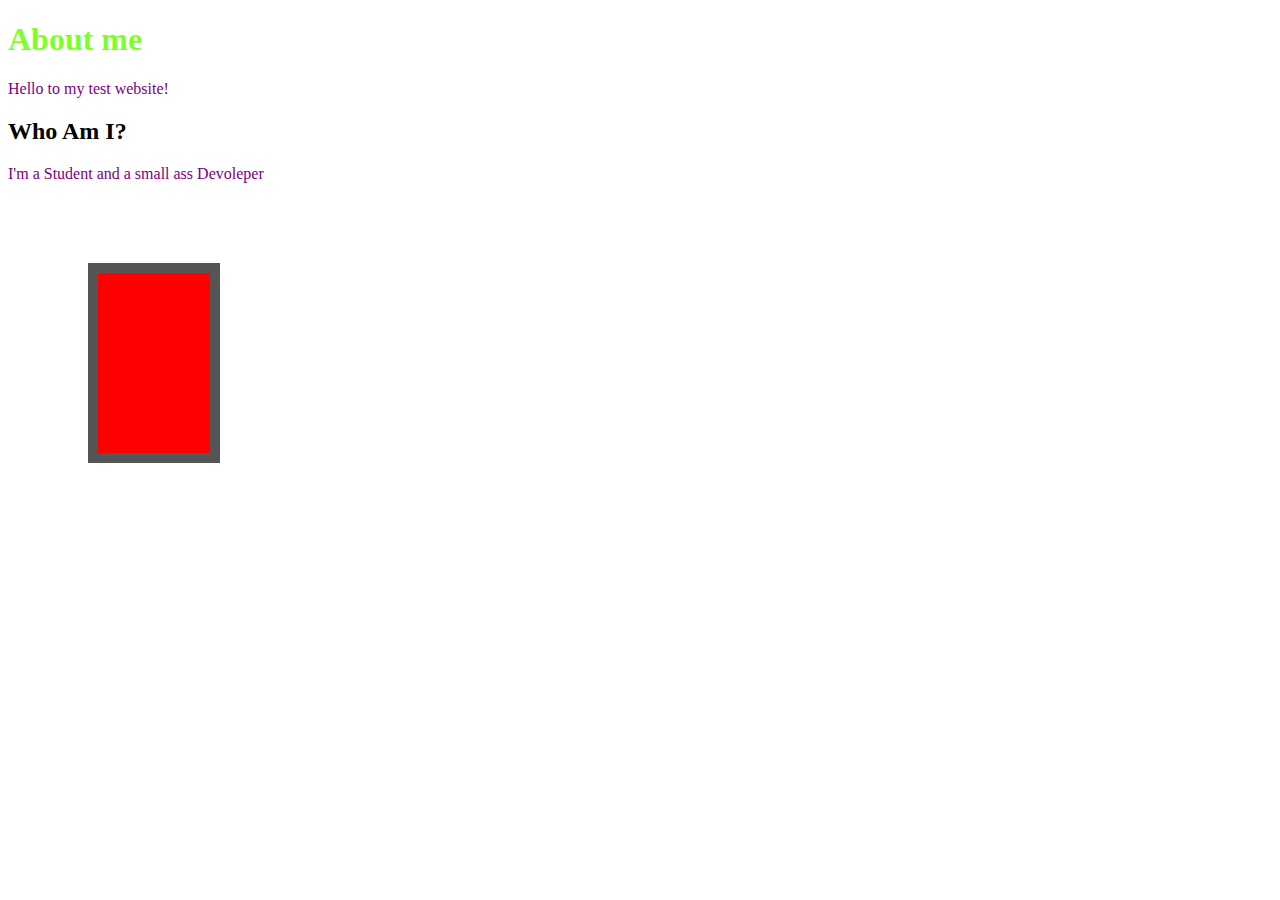
==== About_me.html @ b055326f "Small Changes" ====
<!DOCTYPE html>
<html lang="en">
  <head>
    <meta charset="UTF-8" />
    <meta http-equiv="X-UA-Compatible" content="IE=edge" />
    <meta name="viewport" content="width=device-width, initial-scale=1.0" />
    <title>Imagination</title>
    <link rel="stylesheet" href="styles.css" />
  </head>
  <body>
    <h1>About me</h1>
    <p>Hello to my test website!</p>
    <h2 class="blue">Who Am I?</h2>
    <p>I'm a Student and a small ass Devoleper</p>
    <div class="box"></div>
    <p></p>
  </body>
</html>
---- styles.css ----
.blue {
  color: rgba(255, 255, 0, 0.5);
  color: #00000000;
  color: rgb(0, 0, 0);
}

h1 {
  color: rgba(103, 255, 1, 0.856);
}

body {
  color: purple;
}

.box {
  height: 100px;
  width: 2rem;
  padding: 40px;
  margin: 80px;
  border: 10px solid rgb(85, 85, 85);
  background-color: red;
}
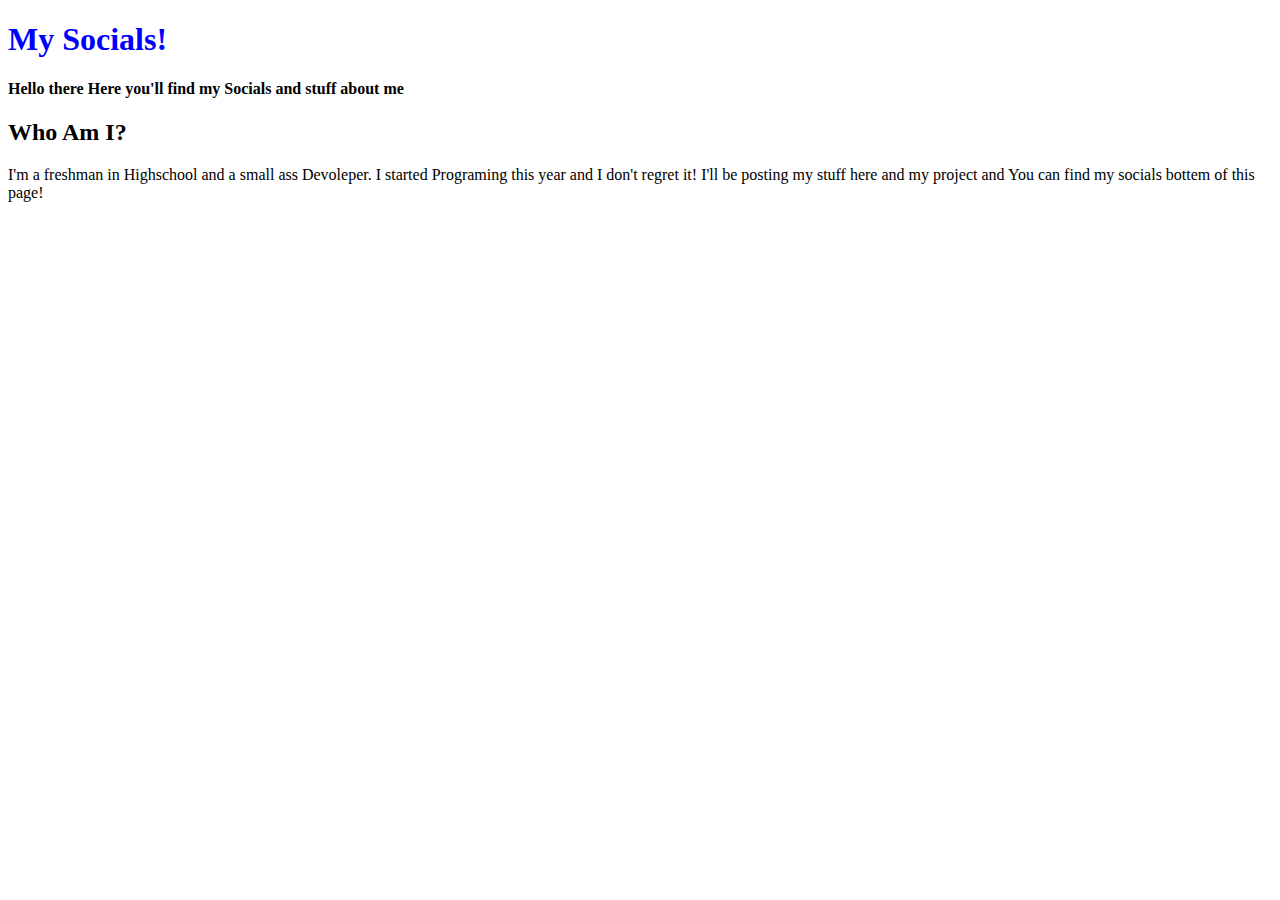
==== commit d2e14225: "Added what I'm going to do in the page!" ====
--- a/About_me.html
+++ b/About_me.html
@@ -8,10 +8,14 @@
     <link rel="stylesheet" href="styles.css" />
   </head>
   <body>
-    <h1>About me</h1>
-    <p>Hello to my test website!</p>
+    <h1>My Socials!</h1>
+    <h4>Hello there Here you'll find my Socials and stuff about me</h4>
     <h2 class="blue">Who Am I?</h2>
-    <p>I'm a Student and a small ass Devoleper</p>
+    <p>
+      I'm a freshman in Highschool and a small ass Devoleper. I started
+      Programing this year and I don't regret it! I'll be posting my stuff here
+      and my project and You can find my socials bottem of this page!
+    </p>
     <div class="box"></div>
     <p></p>
   </body>
--- a/styles.css
+++ b/styles.css
@@ -5,18 +5,18 @@
 }
 
 h1 {
-  color: rgba(103, 255, 1, 0.856);
+  color: blue;
 }
 
 body {
-  color: purple;
+  color: black;
 }
 
-.box {
+/* .box {
   height: 100px;
   width: 2rem;
   padding: 40px;
   margin: 80px;
   border: 10px solid rgb(85, 85, 85);
   background-color: red;
-}
+} */
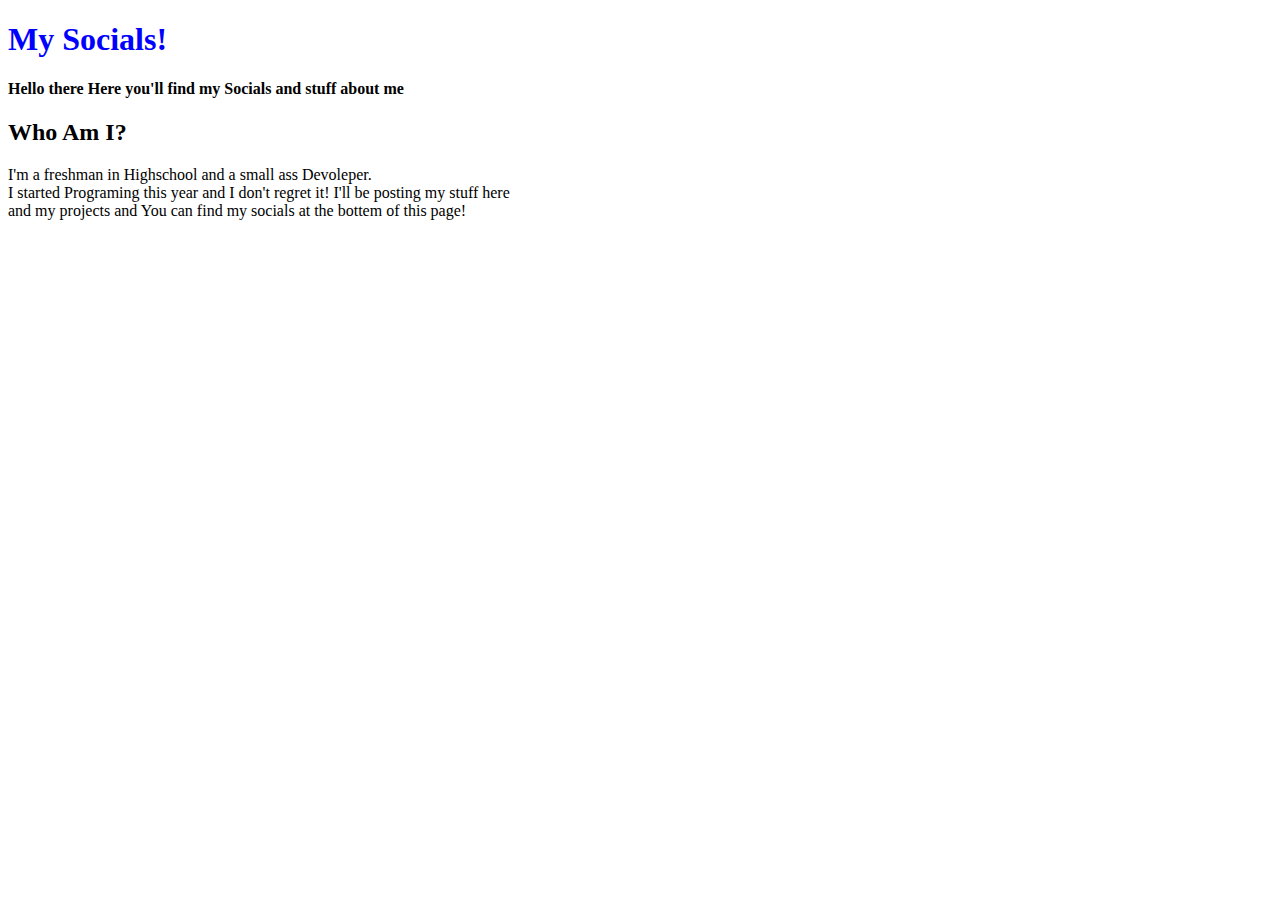
==== commit 6814c150: "Small changes" ====
--- a/About_me.html
+++ b/About_me.html
@@ -12,9 +12,9 @@
     <h4>Hello there Here you'll find my Socials and stuff about me</h4>
     <h2 class="blue">Who Am I?</h2>
     <p>
-      I'm a freshman in Highschool and a small ass Devoleper. I started
-      Programing this year and I don't regret it! I'll be posting my stuff here
-      and my project and You can find my socials bottem of this page!
+      I'm a freshman in Highschool and a small ass Devoleper. </br> I started
+      Programing this year and I don't regret it! I'll be posting my stuff here </br>
+      and my projects and You can find my socials at the bottem of this page!
     </p>
     <div class="box"></div>
     <p></p>
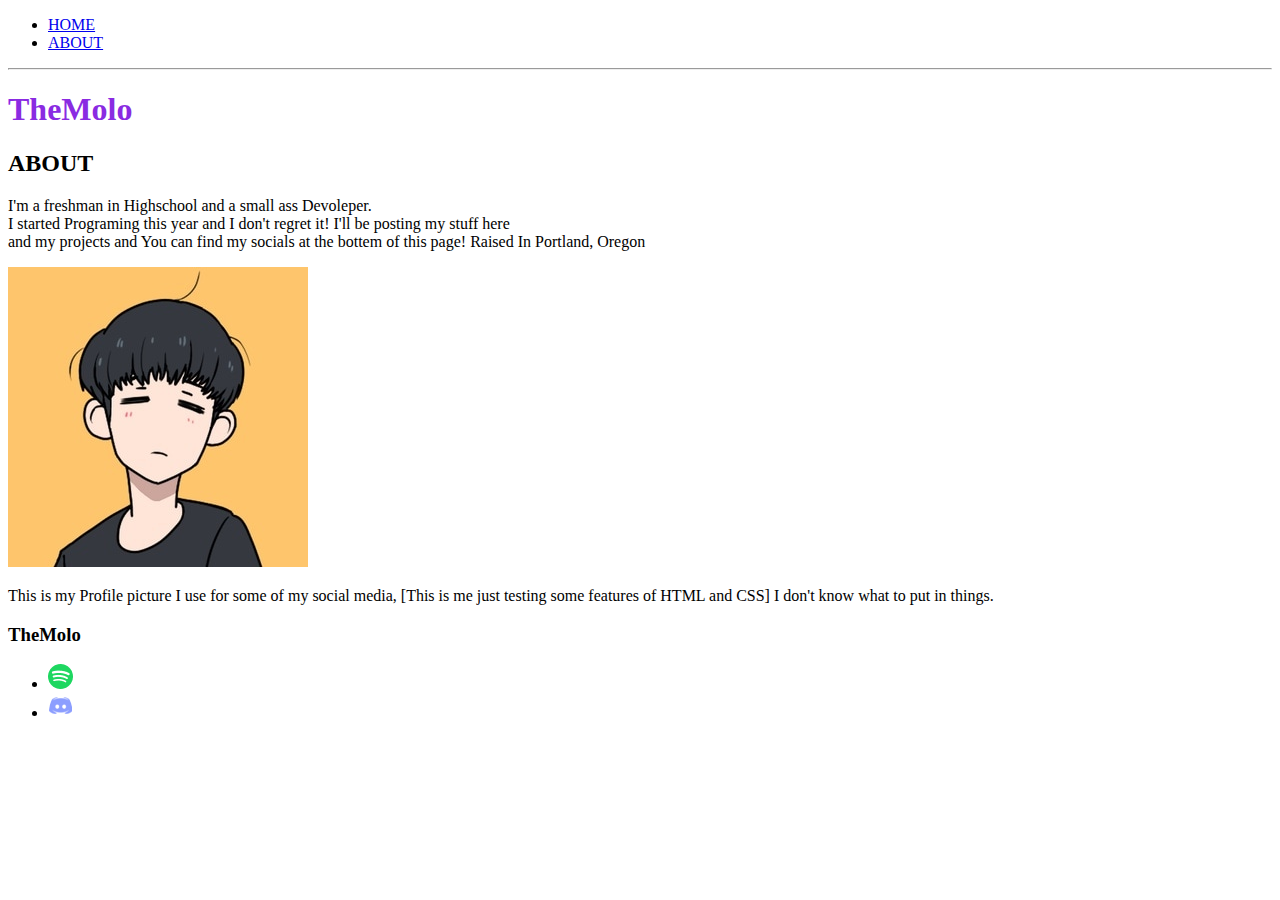
==== commit f7deee02: "Added More info into Index and a new page! Also added a new Images folder" ====
--- a/About_me.html
+++ b/About_me.html
@@ -3,20 +3,46 @@
   <head>
     <meta charset="UTF-8" />
     <meta http-equiv="X-UA-Compatible" content="IE=edge" />
-    <meta name="viewport" content="width=device-width, initial-scale=1.0" />
-    <title>Imagination</title>
+   <meta name="description" content="This is a description" />
+    <title>TheMology | ABOUT</title>
     <link rel="stylesheet" href="styles.css" />
   </head>
   <body>
-    <h1>My Socials!</h1>
-    <h4>Hello there Here you'll find my Socials and stuff about me</h4>
-    <h2 class="blue">Who Am I?</h2>
-    <p>
-      I'm a freshman in Highschool and a small ass Devoleper. </br> I started
+    <header>
+      <nav>
+        <ul>
+          <li><a href="index.html">HOME</a></li>
+          <li><a href="About_me.html">ABOUT</a></li>
+        </ul>
+      </nav>
+      <hr>
+      <h1>TheMolo</h1>
+    </header>
+    <section>
+      <h2>ABOUT</h2>
+      <p>I'm a freshman in Highschool and a small ass Devoleper. </br> I started
       Programing this year and I don't regret it! I'll be posting my stuff here </br>
-      and my projects and You can find my socials at the bottem of this page!
-    </p>
-    <div class="box"></div>
-    <p></p>
+      and my projects and You can find my socials at the bottem of this page! Raised In Portland, Oregon </br>
+      </p>
+      <img src="Images/Molo_pfp.jpg">
+      <p>This is my Profile picture I use for some of my social media, [This is me just testing some features of HTML and CSS]
+        I don't know what to put in things.
+      </p>
+    </section>
+    <footer>
+      <h3>TheMolo</h3>
+      <ul>
+        <li>
+          <a href="https://www.spotify.com" target="_blank">
+            <img src="Images/Spotify Logo.png" />
+          </a>
+        </li>
+        <li>
+          <a href="https://www.discord.com" target="_blank">
+            <img src="Images/Discord_icon.png" />
+          </a>
+        </li>
+      </ul>
+    </footer>
   </body>
 </html>
--- a/styles.css
+++ b/styles.css
@@ -1,11 +1,5 @@
-.blue {
-  color: rgba(255, 255, 0, 0.5);
-  color: #00000000;
-  color: rgb(0, 0, 0);
-}
-
 h1 {
-  color: blue;
+  color: blueviolet;
 }
 
 body {
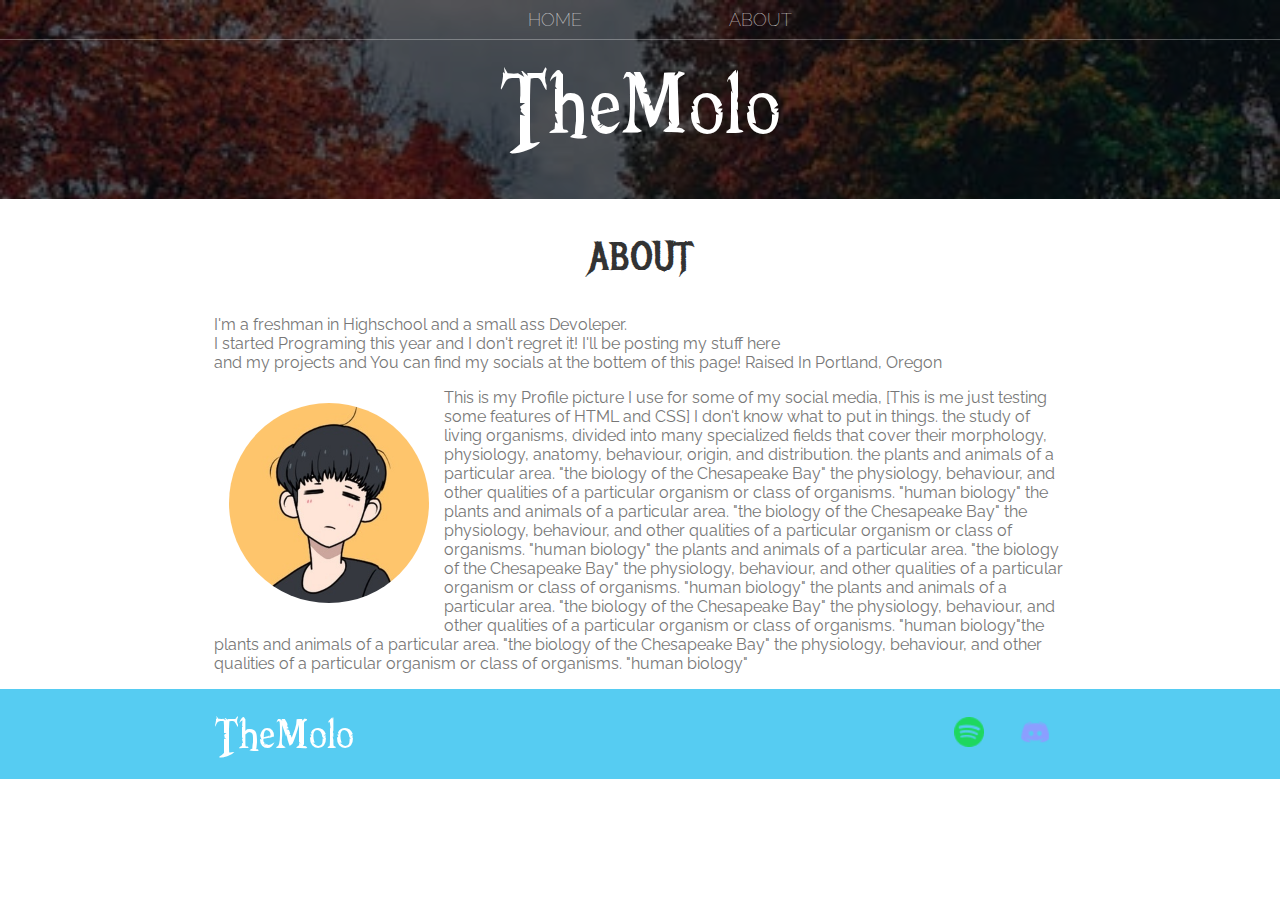
==== commit b2d42ac4: "Added some CSS to The About page" ====
--- a/About_me.html
+++ b/About_me.html
@@ -8,41 +8,58 @@
     <link rel="stylesheet" href="styles.css" />
   </head>
   <body>
-    <header>
-      <nav>
+    <header class="main-header">
+      <nav class="nav main-nav">
         <ul>
           <li><a href="index.html">HOME</a></li>
           <li><a href="About_me.html">ABOUT</a></li>
         </ul>
       </nav>
-      <hr>
-      <h1>TheMolo</h1>
+      <h1 class="my-name my-name-large">TheMolo</h1>
     </header>
-    <section>
-      <h2>ABOUT</h2>
+    <section class="content-section container">
+      <h2 class="section-header">ABOUT</h2>
       <p>I'm a freshman in Highschool and a small ass Devoleper. </br> I started
       Programing this year and I don't regret it! I'll be posting my stuff here </br>
       and my projects and You can find my socials at the bottem of this page! Raised In Portland, Oregon </br>
       </p>
-      <img src="Images/Molo_pfp.jpg">
+      <img class="about-image" src="Images/Molo_pfp.jpg">
       <p>This is my Profile picture I use for some of my social media, [This is me just testing some features of HTML and CSS]
-        I don't know what to put in things.
+        I don't know what to put in things. the study of living organisms, divided into many specialized fields that cover their morphology, physiology, anatomy, behaviour, origin, and distribution.
+      the plants and animals of a particular area.
+      "the biology of the Chesapeake Bay"
+      the physiology, behaviour, and other qualities of a particular organism or class of organisms.
+      "human biology" the plants and animals of a particular area.
+      "the biology of the Chesapeake Bay"
+      the physiology, behaviour, and other qualities of a particular organism or class of organisms.
+      "human biology" the plants and animals of a particular area.
+      "the biology of the Chesapeake Bay"
+      the physiology, behaviour, and other qualities of a particular organism or class of organisms.
+      "human biology" the plants and animals of a particular area.
+      "the biology of the Chesapeake Bay"
+      the physiology, behaviour, and other qualities of a particular organism or class of organisms.
+      "human biology"the plants and animals of a particular area.
+      "the biology of the Chesapeake Bay"
+      the physiology, behaviour, and other qualities of a particular organism or class of organisms.
+      "human biology"
       </p>
     </section>
-    <footer>
-      <h3>TheMolo</h3>
-      <ul>
-        <li>
-          <a href="https://www.spotify.com" target="_blank">
-            <img src="Images/Spotify Logo.png" />
-          </a>
-        </li>
-        <li>
-          <a href="https://www.discord.com" target="_blank">
-            <img src="Images/Discord_icon.png" />
-          </a>
-        </li>
-      </ul>
+    <footer class="main-footer">
+      <div class="container main-footer-container">
+        <h3 class="my-name">TheMolo</h3>
+        <ul class="nav footer-nav">
+          <li>
+            <a href="https://www.spotify.com" target="_blank">
+              <img src="Images/Spotify Logo.png" />
+            </a>
+          </li>
+          <li>
+            <a href="https://www.discord.com" target="_blank">
+              <img src="Images/Discord_icon.png" />
+            </a>
+          </li>
+        </ul>
+      </div>
     </footer>
   </body>
 </html>
--- a/styles.css
+++ b/styles.css
@@ -1,16 +1,125 @@
-h1 {
-  color: blueviolet;
+@import url("https://fonts.googleapis.com/css?family=Raleway:300,400");
+@import url("https://fonts.googleapis.com/css?family=Metal+Mania");
+
+@font-face {
+  font-family: "Booter - Zero Zero";
+  src: url("Fonts/Booter\ -\ Zero\ Zero.woff") format("woff"),
+    url("Fonts/Booter\ -\ Zero\ Zero.woff2") format("woff2");
+  font-weight: normal;
+  font-style: normal;
+}
+* {
+  box-sizing: border-box;
+  font-family: Raleway;
+  color: #777;
 }
 
+html,
 body {
-  color: black;
+  margin: 0;
+  padding: 0;
 }
 
-/* .box {
-  height: 100px;
-  width: 2rem;
-  padding: 40px;
-  margin: 80px;
-  border: 10px solid rgb(85, 85, 85);
-  background-color: red;
-} */
+.nav ul {
+  margin: 0;
+}
+
+.nav li {
+  display: inline;
+}
+
+.nav a {
+  display: inline-block;
+  padding: 0.5em;
+  color: white;
+  text-decoration: none;
+}
+
+.main-nav {
+  text-align: center;
+  font-size: 1.1em;
+  font-weight: lighter;
+  border-bottom: 1px solid rgba(255, 255, 255, 0.3);
+}
+
+.main-nav li {
+  padding: 0 5%;
+}
+
+.nav a:hover {
+  background-color: rgba(255, 255, 255, 0.3);
+}
+
+.main-header {
+  background-color: rgba(0, 0, 0, 0.6);
+  background-image: url("Images/pexels-photo-1563356.jpeg");
+  background-blend-mode: multiply;
+  background-size: cover;
+  padding-bottom: 30px;
+}
+
+.my-name {
+  text-align: center;
+  margin: 0;
+  font-size: 4em;
+  font-family: "Booter - Zero Zero";
+  font-weight: normal;
+  color: white;
+}
+
+.my-name-large {
+  font-size: 8em;
+}
+
+.content-section {
+  margin: 1em;
+}
+
+.container {
+  max-width: 900px;
+  margin: 0 auto;
+  padding: 0 1.5em;
+}
+.section-header {
+  font-family: "Metal Mania";
+  font-weight: normal;
+  color: #333;
+  text-align: center;
+  font-size: 2.5em;
+}
+
+.about-image {
+  float: left;
+  height: 200px;
+  width: 200px;
+  margin: 15px;
+  border-radius: 50%;
+}
+
+.main-footer {
+  background-color: #56ccf2;
+  color: white;
+  padding: 0.25em 0;
+}
+
+.main-footer-container {
+  display: flex;
+  align-items: center;
+}
+
+.main-footer-container ul {
+  flex-grow: 1;
+  text-align: end;
+}
+
+.footer-nav li {
+  padding: 0 0.5em;
+}
+
+.footer-nav img {
+  width: 30px;
+  height: 30px;
+}
+
+.btn {
+}
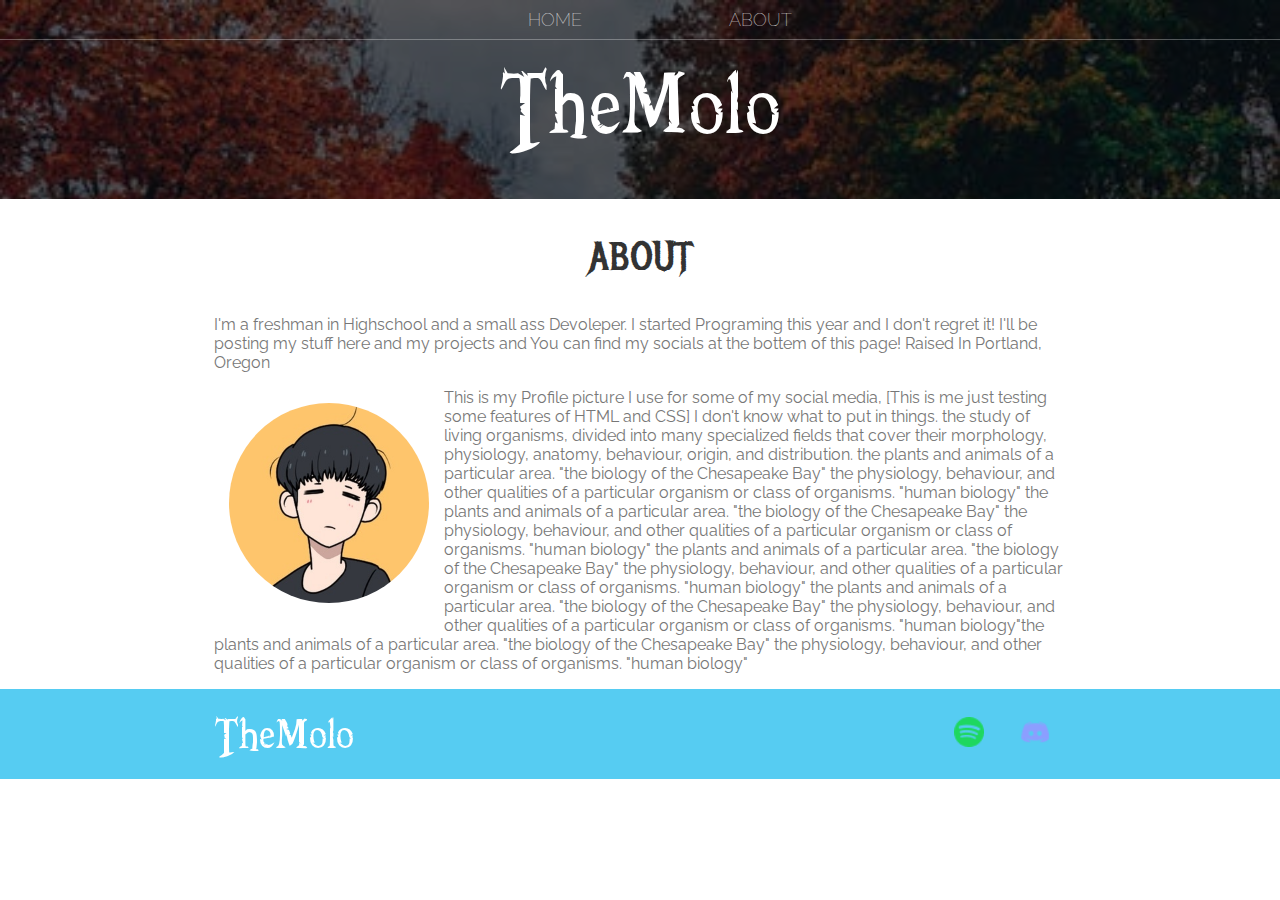
==== commit 4081c75c: "More detail using CSS for the index page" ====
--- a/About_me.html
+++ b/About_me.html
@@ -3,7 +3,7 @@
   <head>
     <meta charset="UTF-8" />
     <meta http-equiv="X-UA-Compatible" content="IE=edge" />
-   <meta name="description" content="This is a description" />
+    <meta name="description" content="This is a description" />
     <title>TheMology | ABOUT</title>
     <link rel="stylesheet" href="styles.css" />
   </head>
@@ -19,29 +19,33 @@
     </header>
     <section class="content-section container">
       <h2 class="section-header">ABOUT</h2>
-      <p>I'm a freshman in Highschool and a small ass Devoleper. </br> I started
-      Programing this year and I don't regret it! I'll be posting my stuff here </br>
-      and my projects and You can find my socials at the bottem of this page! Raised In Portland, Oregon </br>
+      <p>
+        I'm a freshman in Highschool and a small ass Devoleper. I started
+        Programing this year and I don't regret it! I'll be posting my stuff
+        here and my projects and You can find my socials at the bottem of this
+        page! Raised In Portland, Oregon
       </p>
-      <img class="about-image" src="Images/Molo_pfp.jpg">
-      <p>This is my Profile picture I use for some of my social media, [This is me just testing some features of HTML and CSS]
-        I don't know what to put in things. the study of living organisms, divided into many specialized fields that cover their morphology, physiology, anatomy, behaviour, origin, and distribution.
-      the plants and animals of a particular area.
-      "the biology of the Chesapeake Bay"
-      the physiology, behaviour, and other qualities of a particular organism or class of organisms.
-      "human biology" the plants and animals of a particular area.
-      "the biology of the Chesapeake Bay"
-      the physiology, behaviour, and other qualities of a particular organism or class of organisms.
-      "human biology" the plants and animals of a particular area.
-      "the biology of the Chesapeake Bay"
-      the physiology, behaviour, and other qualities of a particular organism or class of organisms.
-      "human biology" the plants and animals of a particular area.
-      "the biology of the Chesapeake Bay"
-      the physiology, behaviour, and other qualities of a particular organism or class of organisms.
-      "human biology"the plants and animals of a particular area.
-      "the biology of the Chesapeake Bay"
-      the physiology, behaviour, and other qualities of a particular organism or class of organisms.
-      "human biology"
+      <img class="about-image" src="Images/Molo_pfp.jpg" />
+      <p>
+        This is my Profile picture I use for some of my social media, [This is
+        me just testing some features of HTML and CSS] I don't know what to put
+        in things. the study of living organisms, divided into many specialized
+        fields that cover their morphology, physiology, anatomy, behaviour,
+        origin, and distribution. the plants and animals of a particular area.
+        "the biology of the Chesapeake Bay" the physiology, behaviour, and other
+        qualities of a particular organism or class of organisms. "human
+        biology" the plants and animals of a particular area. "the biology of
+        the Chesapeake Bay" the physiology, behaviour, and other qualities of a
+        particular organism or class of organisms. "human biology" the plants
+        and animals of a particular area. "the biology of the Chesapeake Bay"
+        the physiology, behaviour, and other qualities of a particular organism
+        or class of organisms. "human biology" the plants and animals of a
+        particular area. "the biology of the Chesapeake Bay" the physiology,
+        behaviour, and other qualities of a particular organism or class of
+        organisms. "human biology"the plants and animals of a particular area.
+        "the biology of the Chesapeake Bay" the physiology, behaviour, and other
+        qualities of a particular organism or class of organisms. "human
+        biology"
       </p>
     </section>
     <footer class="main-footer">
--- a/styles.css
+++ b/styles.css
@@ -122,4 +122,69 @@
 }
 
 .btn {
+  text-align: center;
+  vertical-align: middle;
+  padding: 0.67em;
+  cursor: pointer;
 }
+
+.btn-header {
+  margin: 0.5em 15% 2em 15%;
+  color: white;
+  border: 2px solid #56ccf2;
+  background-color: rgba(255, 255, 255, 0.1);
+  border-radius: 0;
+  font-size: 1.5em;
+  font-weight: lighter;
+  padding-left: 2em;
+  padding-right: 2em;
+}
+
+.btn-header:hover {
+  background-color: rgba(255, 255, 255, 0.3);
+}
+
+.event-row {
+  border-bottom: 1px solid black;
+  padding-bottom: 1em;
+  margin-bottom: 1em;
+}
+
+.event-row:last-child {
+  border-bottom: none;
+}
+
+.event-item {
+  display: inline-block;
+  padding-right: 0.5em;
+}
+
+.event-date {
+  color: #555;
+  font-weight: bold;
+  width: 11%;
+}
+
+.event-city {
+  width: 24%;
+}
+
+.event-stadium {
+  width: 42%;
+}
+
+.event-btn {
+  max-width: 19%;
+}
+
+.btn-primary {
+  color: white;
+  background-color: #56ccf2;
+  border: none;
+  border-radius: 0.3em;
+  font-weight: bold;
+}
+
+.btn-primary:hover {
+  background-color: #2d9cdb;
+}
